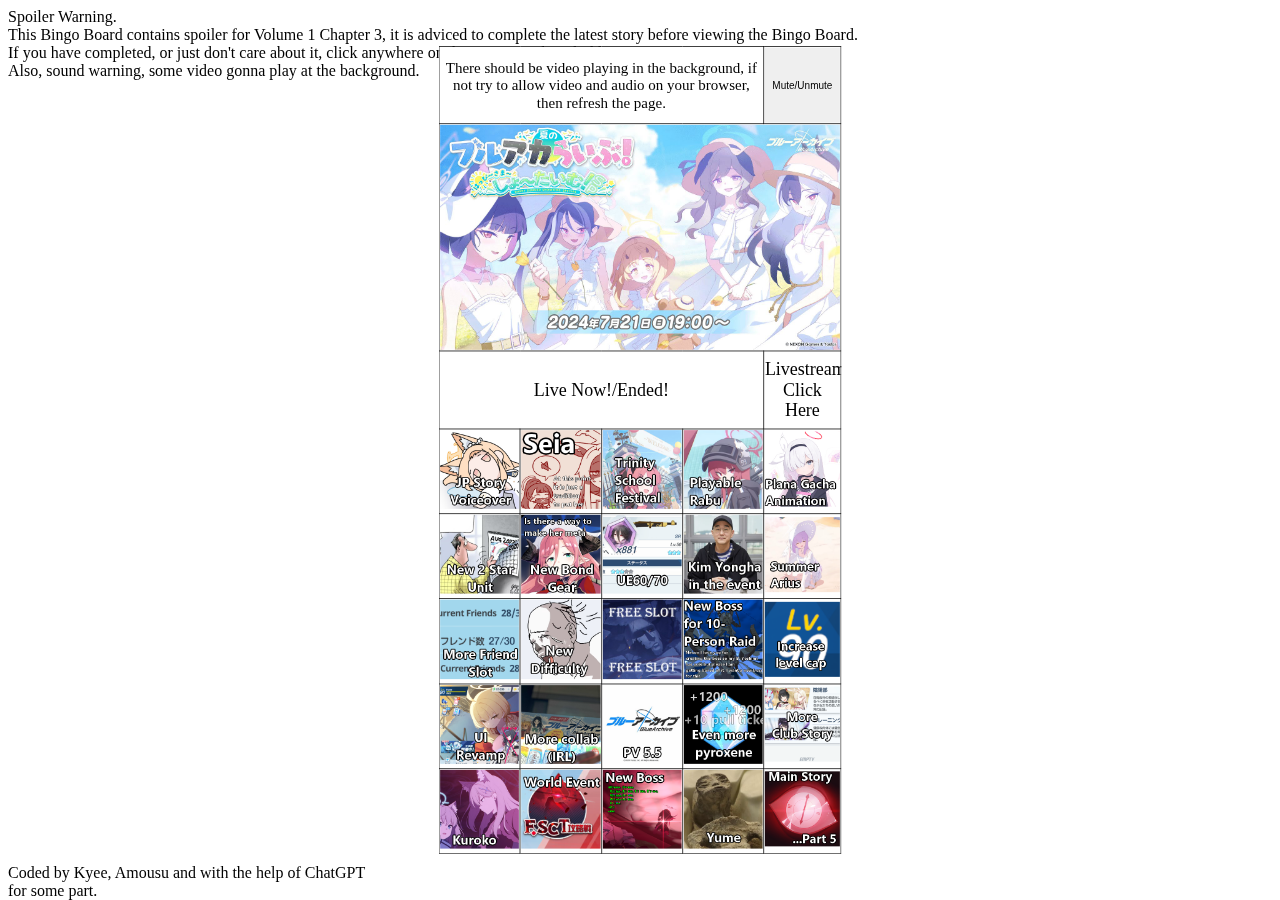
==== index.html @ 45fa15c2 "Update index.html" ====
<!DOCTYPE html>
<html lang="en">
<head>
<meta charset="UTF-8">
<meta name="viewport" content="width=device-width, initial-scale=1.0">
<title>Blue Archive Interactive Copium Board</title>
<link rel="stylesheet" href="css/style.css">
</head>

<body>
	

<meta http-equiv="refresh" content="3;url=https://youtu.be/dQw4w9WgXcQ" /><!-- Rickroll Code, remove afterwards-->
<div id="overlay" onclick = "hideOverlay()">
	<div id="spoilerwarning">
	<div id="spoiler">Spoiler Warning.</div>
	<div id="spoiler">This Bingo Board contains spoiler for Volume 1 Chapter 3, it is adviced to complete the latest story before viewing the Bingo Board.</div>
	<div id="warning">If you have completed, or just don't care about it, click anywhere on the page to make it hidden.</div>
	<div id="warning">Also, sound warning, some video gonna play at the background.</div>
	</div>
</div>	
<div class="background-video">
  <video loop muted id="backgroundVideo">
    <!-- The source will be set by JavaScript -->
</video>
</div>
<div id="bingoSheetContainer">
  <table>
	<tr>
	<td colspan = "4">There should be video playing in the background, if not try to allow video and audio on your browser, then refresh the page.</td>
	<td colspan ="1"><button onclick = "mute()" type = "button" style="width: 100%; height: 100%; border:none;">Mute/Unmute</button></td>
	</tr>
    <tr>
    <td colspan="5"><img src="img/background/Livestream.jpg" id="banner"></td>
    </tr>
    <tr><!--Timer place-->
    <td colspan="4" class="timer-table"><div id="countdown"></div></td>
    <!--Livestream link-->
    <td colspan="1" class="timer-table"><div onclick="window.open('https://youtube.com/watch?v=W2loyvavYx8')" class="livestream-link">Livestream Click Here</div></td>
    </tr>
    <tr>
      <td>
    <div class="container">
    <img src="img/bingo-icon/-1.png" alt="Image 1" class="bingo-icon">
    <img src="img/bingo-tick/tick.png" alt="tick" class="bingo-overlay">
    </td>
      <td>
    <div class="container">
    <img src="img/bingo-icon/6.png" alt="Image 6" class="bingo-icon">
    <img src="img/bingo-tick/tick.png" alt="tick" class="bingo-overlay">
    </td>
      <td>
    <div class="container">
    <img src="img/bingo-icon/11.png" alt="Image 11" class="bingo-icon">
    <img src="img/bingo-tick/tick.png" alt="tick" class="bingo-overlay">
    </td>
      <td>
    <div class="container">
    <img src="img/bingo-icon/16.png" alt="Image 16" class="bingo-icon">
    <img src="img/bingo-tick/tick.png" alt="tick" class="bingo-overlay">
    </td>
      <td>
    <div class="container">
    <img src="img/bingo-icon/21.png" alt="Image 21" class="bingo-icon">
    <img src="img/bingo-tick/tick.png" alt="tick" class="bingo-overlay">
    </td>
    </tr>
    <tr>
      <td>
    <div class="container">
    <img src="img/bingo-icon/2.png" alt="Image 2" class="bingo-icon">
    <img src="img/bingo-tick/tick.png" alt="tick" class="bingo-overlay">
    </td>
      <td>
    <div class="container">
    <img src="img/bingo-icon/7.png" alt="Image 7" class="bingo-icon">
    <img src="img/bingo-tick/tick.png" alt="tick" class="bingo-overlay">
    </td>
      <td>
    <div class="container">
    <img src="img/bingo-icon/12.png" alt="Image 12" class="bingo-icon">
    <img src="img/bingo-tick/tick.png" alt="tick" class="bingo-overlay">
    </td>
      <td>
    <div class="container">
    <img src="img/bingo-icon/17.png" alt="Image 17" class="bingo-icon">
    <img src="img/bingo-tick/tick.png" alt="tick" class="bingo-overlay">
    </td>
      <td>
    <div class="container">
    <img src="img/bingo-icon/22.png" alt="Image 22" class="bingo-icon">
    <img src="img/bingo-tick/tick.png" alt="tick" class="bingo-overlay">
    </td>
    </tr>
    <tr>
      <td>
    <div class="container">
    <img src="img/bingo-icon/3.png" alt="Image 3" class="bingo-icon">
    <img src="img/bingo-tick/tick.png" alt="tick" class="bingo-overlay">
    </td>
      <td>
    <div class="container">
    <img src="img/bingo-icon/8.png" alt="Image 8" class="bingo-icon">
    <img src="img/bingo-tick/tick.png" alt="tick" class="bingo-overlay">
    </td>
      <td>
    <div class="container">
    <img src="img/bingo-icon/free.png" alt="Free Slot" class="bingo-icon">
    <img src="img/bingo-tick/tick.png" alt="tick" class="bingo-overlay">
    </td>
      <td>
    <div class="container">
    <img src="img/bingo-icon/18.png" alt="Image 18" class="bingo-icon">
    <img src="img/bingo-tick/tick.png" alt="tick" class="bingo-overlay">
    </td>
      <td>
    <div class="container">
    <img src="img/bingo-icon/23.png" alt="Image 23" class="bingo-icon">
    <img src="img/bingo-tick/tick.png" alt="tick" class="bingo-overlay">
    </td>
    </tr>
    <tr>
      <td>
    <div class="container">
    <img src="img/bingo-icon/4.png" alt="Image 4" class="bingo-icon">
    <img src="img/bingo-tick/tick.png" alt="tick" class="bingo-overlay">
    </td>
      <td>
    <div class="container">
    <img src="img/bingo-icon/9.png" alt="Image 9" class="bingo-icon">
    <img src="img/bingo-tick/tick.png" alt="tick" class="bingo-overlay">
    </td>
      <td>
    <div class="container">
    <img src="img/bingo-icon/14.png" alt="Image 14" class="bingo-icon">
    <img src="img/bingo-tick/tick.png" alt="tick" class="bingo-overlay">
    </td>
      <td>
    <div class="container">
    <img src="img/bingo-icon/19.png" alt="Image 19" class="bingo-icon">
    <img src="img/bingo-tick/tick.png" alt="tick" class="bingo-overlay">
    </td>
      <td>
    <div class="container">
    <img src="img/bingo-icon/24.png" alt="Image 24" class="bingo-icon">
    <img src="img/bingo-tick/tick.png" alt="tick" class="bingo-overlay">
    </td>
    </tr>
    <tr>
      <td>
    <div class="container">
    <img src="img/bingo-icon/5.png" alt="Image 5" class="bingo-icon">
    <img src="img/bingo-tick/tick.png" alt="tick" class="bingo-overlay">
    </td>
      <td>
    <div class="container">
    <img src="img/bingo-icon/10.png" alt="Image 10" class="bingo-icon">
    <img src="img/bingo-tick/tick.png" alt="tick" class="bingo-overlay">
    </td>
      <td>
    <div class="container">
    <img src="img/bingo-icon/15.png" alt="Image 15" class="bingo-icon">
    <img src="img/bingo-tick/tick.png" alt="tick" class="bingo-overlay">
    </td>
      <td>
    <div class="container">
    <img src="img/bingo-icon/20.png" alt="Image 20" class="bingo-icon">
    <img src="img/bingo-tick/tick.png" alt="tick" class="bingo-overlay">
    </td>
      <td>
    <div class="container">
    <img src="img/bingo-icon/25.png" alt="Image 25" class="bingo-icon">
    <img src="img/bingo-tick/tick.png" alt="tick" class="bingo-overlay">
    </td>
    </tr>
  </table>
</div>
  

<!--
<div id="countdownContainer">
  <div id="countdown"></div>
</div>
-->

<div id="footer">
	<!--<a href="https://github.com/KyeeLim/KyeeLim.github.io">Source code</a><br>-->
	<a>Coded by Kyee, Amousu and with the help of ChatGPT</a> <br>
	<a>for some part.</a><br>
</div> 
<script src="js/onClick.js"></script>
<script src="js/timer.js"></script>
<script src="js/background.js"></script>
<script src="js/mute.js"></script>
<script src="js/hideOverlay.js"></script>
</body>
</html>
---- css/style.css ----
table {
  border-collapse: collapse;
}

.background-img {
	/*Background img file*/
	/* background-image: url('../img/background/BA_Background.gif'); */
	  /* Add the blur effect */
	filter: blur(8px);
	/*Set as background*/
	background-size: cover;
	/* Position the background */
	position: fixed;
	top: 0;
	left: 0;
	width: 100%;
	height: 100%;
	/* Ensure the background is behind other content */
	z-index: -2;
}

.background-video {
  position: fixed;
  top: 0;
  left: 0;
  width: 100%;
  height: 100%;
  overflow: hidden;
  z-index: -2;
}

#backgroundVideo {
  width: 100%;
  height: 100%;
  object-fit: cover; /* Ensures the video covers the entire background */
  filter: blur(8px); /* Adds the blur effect */
  position: absolute;
  top: 0;
  left: 0;
  z-index: -2;
}

td:not(.timer-table) {
  border: 1px solid black;
  width: 100px; 
  height: 100px;
  text-align: center;
  font-size: 20px;
  background-color: white;
}
.timer-table {
	border: 1px solid black;
	width:auto;
	height:auto;
	text-align: center;
	background-color: white;
}

.livestream-link{
  text-align: center;
  font-size: 24px;
  margin-top: 10px;
  margin-bottom: 10px;
}

#banner {
	width: 100%;
	display: block;
}

.container{
	position: relative;
}

.bingo-overlay{
  position:absolute;
  left: 0px;
  top: 0px;
  max-width: 100%;
  max-height: 100%;
  width: calc(100vw - 40px); /* Ensure aspect ratio is maintained */
  height: calc(100vh - 40px); /* Ensure aspect ratio is maintained */
  opacity: 0;
  transition: filter 0.5s ease;
  cursor: pointer;
  z-index: 5;
}

.bingo-icon {
  position:relative;
  max-width: 100%;
  max-height: 100%;
  width: auto; /* Ensure aspect ratio is maintained */
  height: auto; /* Ensure aspect ratio is maintained */
  transition: filter 0.5s ease;
  cursor: pointer;
}

.grayscale {
  filter: grayscale(100%);
}

#bingoSheetContainer {
  display: block; /* Initially visible */
  position: absolute;
  top: 50%;
  left: 50%;
  transform: translate(-50%, -50%) scale(0.75, 0.75);
  overflow: hidden;
}

#countdownContainer {
  display: none; /* Initially hidden */
  position: fixed;
  top: 50%;
  left: 50%;
  transform: translate(-50%, -50%);
}

#countdown {
  text-align: center;
  font-size: 24px;
  margin-top: 10px;
  margin-bottom: 10px;
}

#footer {
	position: fixed;
	bottom: 0;
	margin-left:0;
	z-index: -1;
}

td[colspan="4"] {
  min-width: 430px; /* Adjust the minimum width as needed */
}

td[colspan="1"] {
  max-width: 100px; /* Adjust the minimum width as needed */
}

.opacity{
  opacity: 1;
}
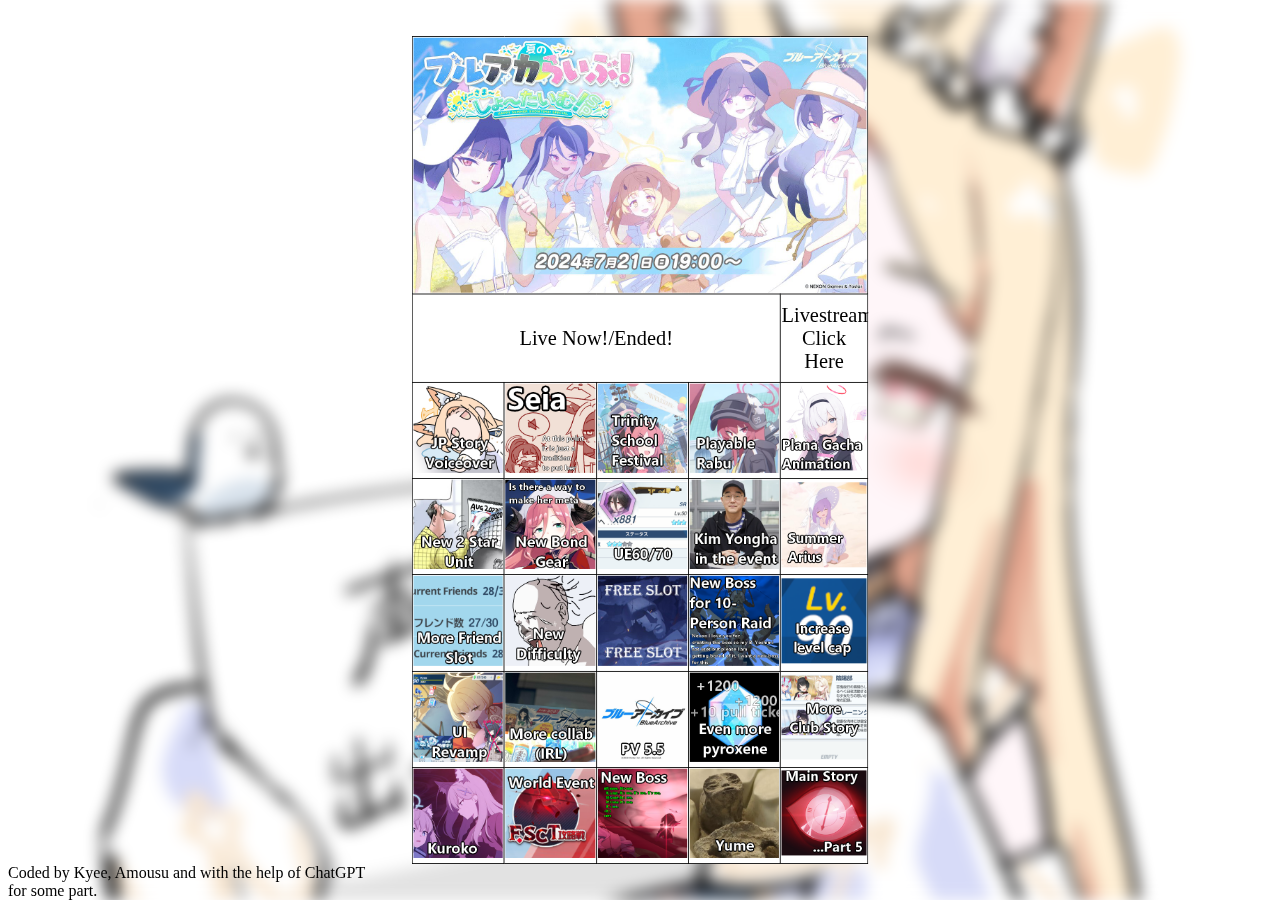
==== commit 846c5948: "Update Test because I am working on Linux I need to get use to it" ====
--- a/index.html
+++ b/index.html
@@ -8,28 +8,33 @@
 </head>
 
 <body>
-	
-
-<meta http-equiv="refresh" content="3;url=https://youtu.be/dQw4w9WgXcQ" /><!-- Rickroll Code, remove afterwards-->
-<div id="overlay" onclick = "hideOverlay()">
+<div class="background-img"></div>
+
+<!--<meta http-equiv="refresh" content="3;url=https://youtu.be/dQw4w9WgXcQ" /><!-- Rickroll Code, remove afterwards- ->-->
+<!--<div id="overlay" onclick = "hideOverlay()">
 	<div id="spoilerwarning">
 	<div id="spoiler">Spoiler Warning.</div>
 	<div id="spoiler">This Bingo Board contains spoiler for Volume 1 Chapter 3, it is adviced to complete the latest story before viewing the Bingo Board.</div>
 	<div id="warning">If you have completed, or just don't care about it, click anywhere on the page to make it hidden.</div>
 	<div id="warning">Also, sound warning, some video gonna play at the background.</div>
 	</div>
-</div>	
+</div>
+-->
+<!--
 <div class="background-video">
   <video loop muted id="backgroundVideo">
-    <!-- The source will be set by JavaScript -->
+    <!-- The source will be set by JavaScript - ->
 </video>
 </div>
+-->
 <div id="bingoSheetContainer">
   <table>
+	  <!--
 	<tr>
 	<td colspan = "4">There should be video playing in the background, if not try to allow video and audio on your browser, then refresh the page.</td>
 	<td colspan ="1"><button onclick = "mute()" type = "button" style="width: 100%; height: 100%; border:none;">Mute/Unmute</button></td>
 	</tr>
+	-->
     <tr>
     <td colspan="5"><img src="img/background/Livestream.jpg" id="banner"></td>
     </tr>
--- a/css/style.css
+++ b/css/style.css
@@ -1,3 +1,34 @@
+#overlay {
+	position: fixed; /* Fixed position to cover the entire viewport */
+	top: 0;
+	left: 0;
+	width: 100%;
+	height: 100%;
+	background-color: rgba(0, 0, 0, 1); /* Semi-transparent background */
+	display: flex;
+	justify-content: center; /* Center horizontally */
+	align-items: center; /* Center vertically */
+    z-index: 10;
+}
+
+#spoilerwarning{
+	padding: 20px;
+	border-radius: 10px;
+	text-align: center; /* Center text inside #spoilerwarning */
+}
+
+#spoiler {
+	color:red;
+	font-size:50px;
+	margin-bottom: 10px; /* Space between spoiler and warning */
+}
+
+#warning {
+	color:gray;
+	font-size:45px;
+	margin-bottom: 10px; /* Space between spoiler and warning */
+}
+
 table {
   border-collapse: collapse;
 }
@@ -6,6 +37,7 @@
 	/*Background img file*/
 	/* background-image: url('../img/background/BA_Background.gif'); */
 	  /* Add the blur effect */
+	  background-image: url('../img/background/Seia background.jpg');
 	filter: blur(8px);
 	/*Set as background*/
 	background-size: cover;
@@ -78,8 +110,8 @@
   top: 0px;
   max-width: 100%;
   max-height: 100%;
-  width: calc(100vw - 40px); /* Ensure aspect ratio is maintained */
-  height: calc(100vh - 40px); /* Ensure aspect ratio is maintained */
+  width: auto; /* Ensure aspect ratio is maintained */
+  height: auto; /* Ensure aspect ratio is maintained */
   opacity: 0;
   transition: filter 0.5s ease;
   cursor: pointer;
@@ -105,7 +137,7 @@
   position: absolute;
   top: 50%;
   left: 50%;
-  transform: translate(-50%, -50%) scale(0.75, 0.75);
+  transform: translate(-50%, -50%) scale(0.85, 0.85);
   overflow: hidden;
 }
 
@@ -142,3 +174,166 @@
 .opacity{
   opacity: 1;
 }
+
+
+@media all and (min-width:960px) and (max-width: 1024px) {
+  /* put your css styles in here */
+  #bingoSheetContainer {
+  display: block; /* Initially visible */
+  position: absolute;
+  top: 50%;
+  left: 50%;
+  transform: translate(-50%, -50%) scale(0.55, 0.55);
+  overflow: hidden;
+}
+#spoiler {
+	color:red;
+	font-size:30px;
+	margin-bottom: 10px; /* Space between spoiler and warning */
+}
+
+#warning {
+	color:gray;
+	font-size:25px;
+	margin-bottom: 10px; /* Space between spoiler and warning */
+}
+}
+
+@media all and (min-width:801px) and (max-width: 959px) {
+  /* put your css styles in here */
+  #bingoSheetContainer {
+  display: block; /* Initially visible */
+  position: absolute;
+  top: 50%;
+  left: 50%;
+  transform: translate(-50%, -50%) scale(0.55, 0.55);
+  overflow: hidden;
+}
+#spoiler {
+	color:red;
+	font-size:30px;
+	margin-bottom: 10px; /* Space between spoiler and warning */
+}
+
+#warning {
+	color:gray;
+	font-size:25px;
+	marg
+}
+
+}
+
+@media all and (min-width:769px) and (max-width: 800px) {
+  /* put your css styles in here */
+  #bingoSheetContainer {
+  display: block; /* Initially visible */
+  position: absolute;
+  top: 50%;
+  left: 50%;
+  transform: translate(-50%, -50%) scale(0.55, 0.55);
+  overflow: hidden;
+}
+#spoiler {
+	color:red;
+	font-size:30px;
+	margin-bottom: 10px; /* Space between spoiler and warning */
+}
+
+#warning {
+	color:gray;
+	font-size:25px;
+	marg
+}
+}
+
+@media all and (min-width:569px) and (max-width: 768px) {
+  /* put your css styles in here */
+  #bingoSheetContainer {
+  display: block; /* Initially visible */
+  position: absolute;
+  top: 50%;
+  left: 50%;
+  transform: translate(-50%, -50%) scale(0.55, 0.55);
+  overflow: hidden;
+}
+#spoiler {
+	color:red;
+	font-size:30px;
+	margin-bottom: 10px; /* Space between spoiler and warning */
+}
+
+#warning {
+	color:gray;
+	font-size:25px;
+	marg
+}
+}
+
+@media all and (min-width:481px) and (max-width: 568px) {
+  /* put your css styles in here */
+  #bingoSheetContainer {
+  display: block; /* Initially visible */
+  position: absolute;
+  top: 50%;
+  left: 50%;
+  transform: translate(-50%, -50%) scale(0.55, 0.55);
+  overflow: hidden;
+}
+#spoiler {
+	color:red;
+	font-size:30px;
+	margin-bottom: 10px; /* Space between spoiler and warning */
+}
+
+#warning {
+	color:gray;
+	font-size:25px;
+	marg
+}
+}
+
+@media all and (min-width:321px) and (max-width: 480px) {
+  /* put your css styles in here */
+  #bingoSheetContainer {
+  display: block; /* Initially visible */
+  position: absolute;
+  top: 50%;
+  left: 50%;
+  transform: translate(-50%, -50%) scale(0.55, 0.55);
+  overflow: hidden;
+}
+#spoiler {
+	color:red;
+	font-size:30px;
+	margin-bottom: 10px; /* Space between spoiler and warning */
+}
+
+#warning {
+	color:gray;
+	font-size:25px;
+	marg
+}
+}
+
+@media all and (min-width:0px) and (max-width: 320px) {
+  /* put your css styles in here */
+  #bingoSheetContainer {
+  display: block; /* Initially visible */
+  position: absolute;
+  top: 50%;
+  left: 50%;
+  transform: translate(-50%, -50%) scale(0.55, 0.55);
+  overflow: hidden;
+}
+#spoiler {
+	color:red;
+	font-size:30px;
+	margin-bottom: 10px; /* Space between spoiler and warning */
+}
+
+#warning {
+	color:gray;
+	font-size:25px;
+	marg
+}
+}
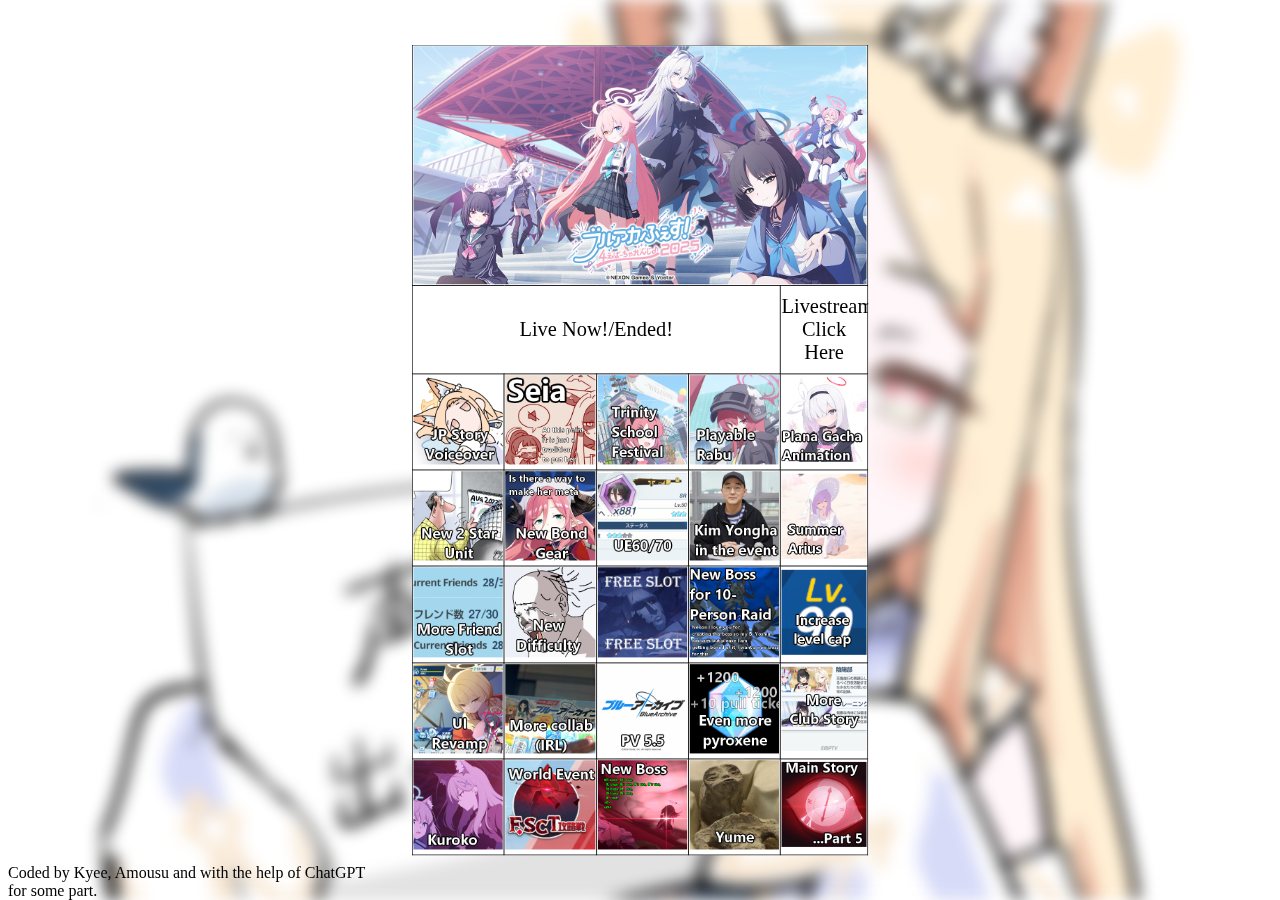
==== commit 37063d8d: "Update the banner" ====
--- a/index.html
+++ b/index.html
@@ -36,7 +36,7 @@
 	</tr>
 	-->
     <tr>
-    <td colspan="5"><img src="img/background/Livestream.jpg" id="banner"></td>
+    <td colspan="5"><img src="img/background/4 fes.png" id="banner"></td>
     </tr>
     <tr><!--Timer place-->
     <td colspan="4" class="timer-table"><div id="countdown"></div></td>
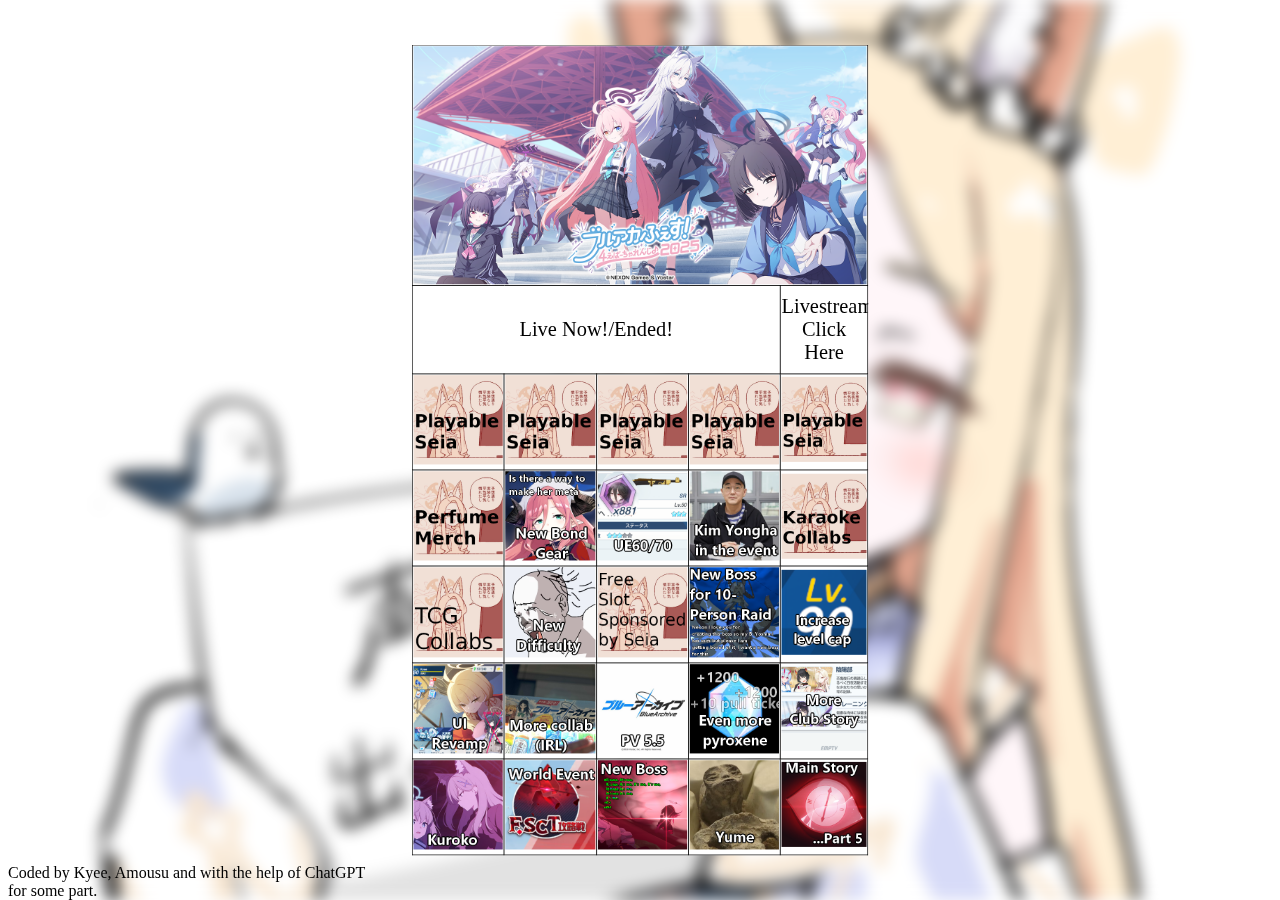
==== commit 58cf8c7b: "Upload some stuff first" ====
--- a/index.html
+++ b/index.html
@@ -41,39 +41,39 @@
     <tr><!--Timer place-->
     <td colspan="4" class="timer-table"><div id="countdown"></div></td>
     <!--Livestream link-->
-    <td colspan="1" class="timer-table"><div onclick="window.open('https://youtube.com/watch?v=W2loyvavYx8')" class="livestream-link">Livestream Click Here</div></td>
-    </tr>
-    <tr>
-      <td>
-    <div class="container">
-    <img src="img/bingo-icon/-1.png" alt="Image 1" class="bingo-icon">
-    <img src="img/bingo-tick/tick.png" alt="tick" class="bingo-overlay">
-    </td>
-      <td>
-    <div class="container">
-    <img src="img/bingo-icon/6.png" alt="Image 6" class="bingo-icon">
-    <img src="img/bingo-tick/tick.png" alt="tick" class="bingo-overlay">
-    </td>
-      <td>
-    <div class="container">
-    <img src="img/bingo-icon/11.png" alt="Image 11" class="bingo-icon">
-    <img src="img/bingo-tick/tick.png" alt="tick" class="bingo-overlay">
-    </td>
-      <td>
-    <div class="container">
-    <img src="img/bingo-icon/16.png" alt="Image 16" class="bingo-icon">
-    <img src="img/bingo-tick/tick.png" alt="tick" class="bingo-overlay">
-    </td>
-      <td>
-    <div class="container">
-    <img src="img/bingo-icon/21.png" alt="Image 21" class="bingo-icon">
-    <img src="img/bingo-tick/tick.png" alt="tick" class="bingo-overlay">
-    </td>
-    </tr>
-    <tr>
-      <td>
-    <div class="container">
-    <img src="img/bingo-icon/2.png" alt="Image 2" class="bingo-icon">
+    <td colspan="1" class="timer-table"><div onclick="window.open('https://www.youtube.com/live/xSYGgmCNTqE')" class="livestream-link">Livestream Click Here</div></td>
+    </tr>
+    <tr>
+      <td>
+    <div class="container">
+    <img src="img/bingo-icon/Playable Seia.png" alt="Image 1" class="bingo-icon">
+    <img src="img/bingo-tick/tick.png" alt="tick" class="bingo-overlay">
+    </td>
+      <td>
+    <div class="container">
+    <img src="img/bingo-icon/Playable Seia.png" alt="Image 6" class="bingo-icon">
+    <img src="img/bingo-tick/tick.png" alt="tick" class="bingo-overlay">
+    </td>
+      <td>
+    <div class="container">
+    <img src="img/bingo-icon/Playable Seia.png" alt="Image 11" class="bingo-icon">
+    <img src="img/bingo-tick/tick.png" alt="tick" class="bingo-overlay">
+    </td>
+      <td>
+    <div class="container">
+    <img src="img/bingo-icon/Playable Seia.png" alt="Image 16" class="bingo-icon">
+    <img src="img/bingo-tick/tick.png" alt="tick" class="bingo-overlay">
+    </td>
+      <td>
+    <div class="container">
+    <img src="img/bingo-icon/Playable Seia.png" alt="Image 21" class="bingo-icon">
+    <img src="img/bingo-tick/tick.png" alt="tick" class="bingo-overlay">
+    </td>
+    </tr>
+    <tr>
+      <td>
+    <div class="container">
+    <img src="img/bingo-icon/Perfumes.png" alt="Image 2" class="bingo-icon">
     <img src="img/bingo-tick/tick.png" alt="tick" class="bingo-overlay">
     </td>
       <td>
@@ -93,14 +93,14 @@
     </td>
       <td>
     <div class="container">
-    <img src="img/bingo-icon/22.png" alt="Image 22" class="bingo-icon">
-    <img src="img/bingo-tick/tick.png" alt="tick" class="bingo-overlay">
-    </td>
-    </tr>
-    <tr>
-      <td>
-    <div class="container">
-    <img src="img/bingo-icon/3.png" alt="Image 3" class="bingo-icon">
+    <img src="img/bingo-icon/Karaoke.png" alt="Image 22" class="bingo-icon">
+    <img src="img/bingo-tick/tick.png" alt="tick" class="bingo-overlay">
+    </td>
+    </tr>
+    <tr>
+      <td>
+    <div class="container">
+    <img src="img/bingo-icon/TCGs.png" alt="Image 3" class="bingo-icon">
     <img src="img/bingo-tick/tick.png" alt="tick" class="bingo-overlay">
     </td>
       <td>
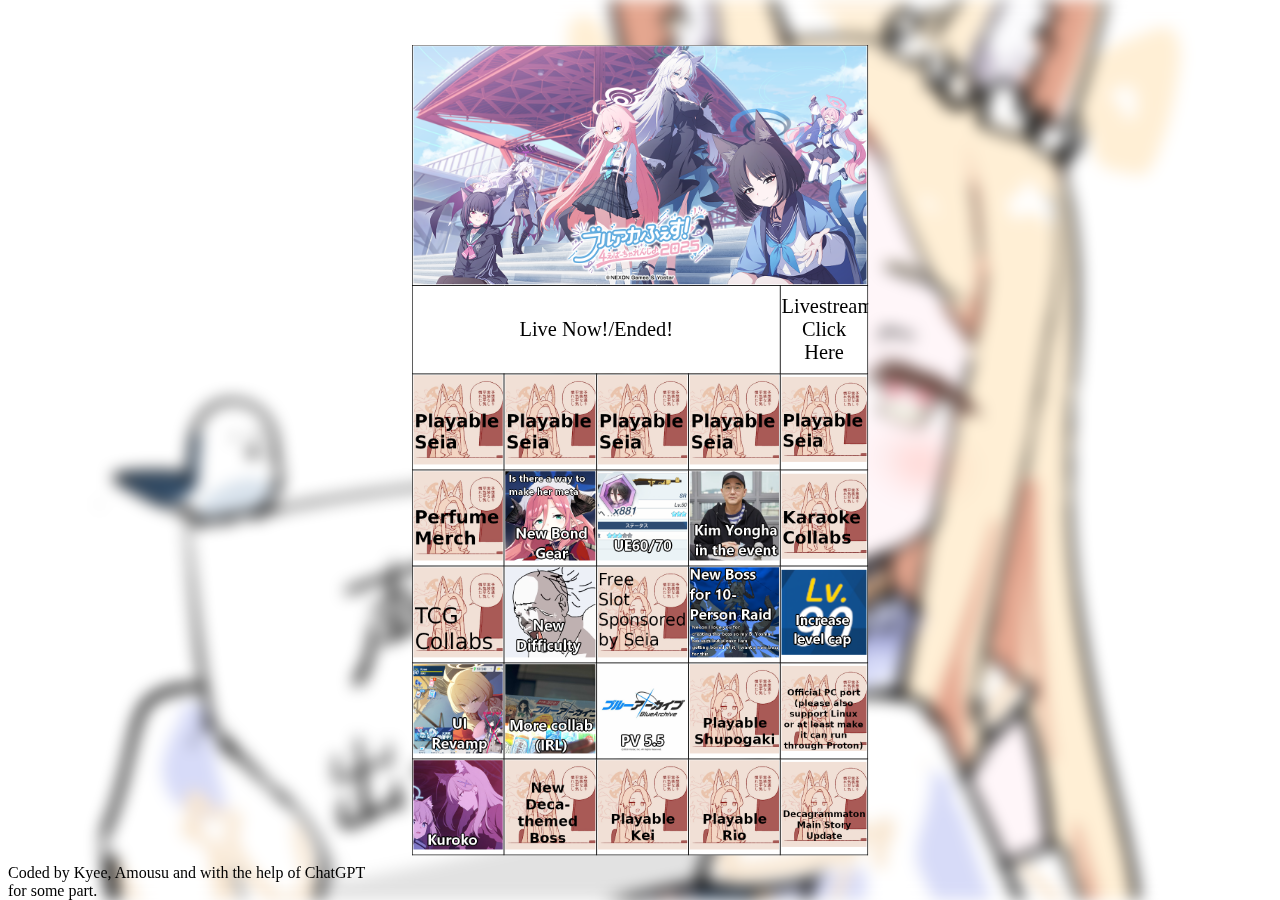
==== commit d4e2bca0: "Update more icon" ====
--- a/index.html
+++ b/index.html
@@ -3,7 +3,7 @@
 <head>
 <meta charset="UTF-8">
 <meta name="viewport" content="width=device-width, initial-scale=1.0">
-<title>Blue Archive Interactive Copium Board</title>
+<title>Seia Archive Copium Board</title>
 <link rel="stylesheet" href="css/style.css">
 </head>
 
@@ -142,12 +142,12 @@
     </td>
       <td>
     <div class="container">
-    <img src="img/bingo-icon/19.png" alt="Image 19" class="bingo-icon">
-    <img src="img/bingo-tick/tick.png" alt="tick" class="bingo-overlay">
-    </td>
-      <td>
-    <div class="container">
-    <img src="img/bingo-icon/24.png" alt="Image 24" class="bingo-icon">
+    <img src="img/bingo-icon/Shupogaki.png" alt="Image 19" class="bingo-icon">
+    <img src="img/bingo-tick/tick.png" alt="tick" class="bingo-overlay">
+    </td>
+      <td>
+    <div class="container">
+    <img src="img/bingo-icon/PC Port.png" alt="Image 24" class="bingo-icon">
     <img src="img/bingo-tick/tick.png" alt="tick" class="bingo-overlay">
     </td>
     </tr>
@@ -159,22 +159,22 @@
     </td>
       <td>
     <div class="container">
-    <img src="img/bingo-icon/10.png" alt="Image 10" class="bingo-icon">
-    <img src="img/bingo-tick/tick.png" alt="tick" class="bingo-overlay">
-    </td>
-      <td>
-    <div class="container">
-    <img src="img/bingo-icon/15.png" alt="Image 15" class="bingo-icon">
-    <img src="img/bingo-tick/tick.png" alt="tick" class="bingo-overlay">
-    </td>
-      <td>
-    <div class="container">
-    <img src="img/bingo-icon/20.png" alt="Image 20" class="bingo-icon">
-    <img src="img/bingo-tick/tick.png" alt="tick" class="bingo-overlay">
-    </td>
-      <td>
-    <div class="container">
-    <img src="img/bingo-icon/25.png" alt="Image 25" class="bingo-icon">
+    <img src="img/bingo-icon/DecaBoss.png" alt="Image 10" class="bingo-icon">
+    <img src="img/bingo-tick/tick.png" alt="tick" class="bingo-overlay">
+    </td>
+      <td>
+    <div class="container">
+    <img src="img/bingo-icon/Kei.png" alt="Image 15" class="bingo-icon">
+    <img src="img/bingo-tick/tick.png" alt="tick" class="bingo-overlay">
+    </td>
+      <td>
+    <div class="container">
+    <img src="img/bingo-icon/Rio.png" alt="Image 20" class="bingo-icon">
+    <img src="img/bingo-tick/tick.png" alt="tick" class="bingo-overlay">
+    </td>
+      <td>
+    <div class="container">
+    <img src="img/bingo-icon/Deca.png" alt="Image 25" class="bingo-icon">
     <img src="img/bingo-tick/tick.png" alt="tick" class="bingo-overlay">
     </td>
     </tr>
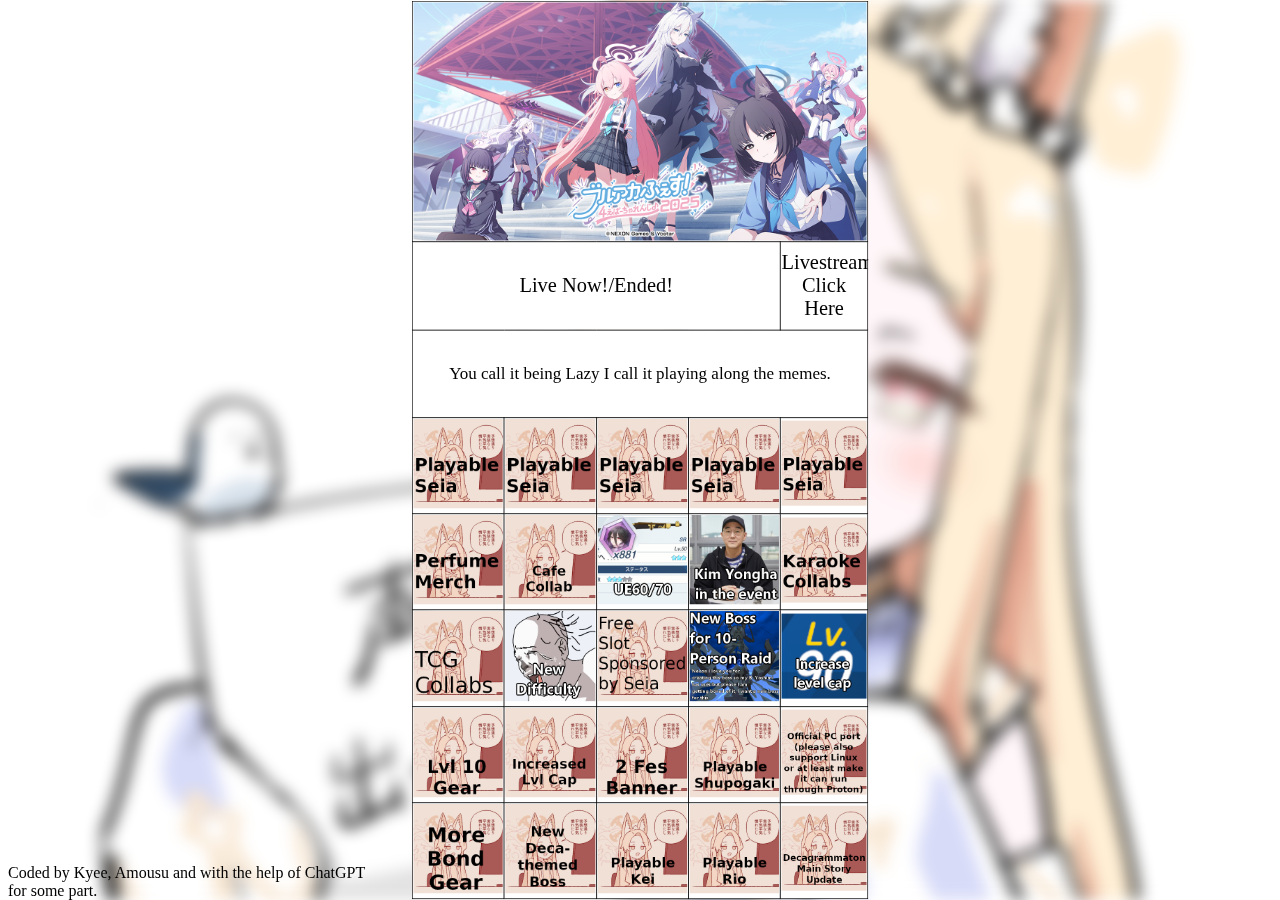
==== commit d78f7421: "More Icon" ====
--- a/index.html
+++ b/index.html
@@ -43,6 +43,7 @@
     <!--Livestream link-->
     <td colspan="1" class="timer-table"><div onclick="window.open('https://www.youtube.com/live/xSYGgmCNTqE')" class="livestream-link">Livestream Click Here</div></td>
     </tr>
+    <tr><td colspan="5">You call it being Lazy I call it playing along the memes.</td></tr>
     <tr>
       <td>
     <div class="container">
@@ -78,7 +79,7 @@
     </td>
       <td>
     <div class="container">
-    <img src="img/bingo-icon/7.png" alt="Image 7" class="bingo-icon">
+    <img src="img/bingo-icon/Cafe.png" alt="Image 7" class="bingo-icon">
     <img src="img/bingo-tick/tick.png" alt="tick" class="bingo-overlay">
     </td>
       <td>
@@ -127,17 +128,17 @@
     <tr>
       <td>
     <div class="container">
-    <img src="img/bingo-icon/4.png" alt="Image 4" class="bingo-icon">
-    <img src="img/bingo-tick/tick.png" alt="tick" class="bingo-overlay">
-    </td>
-      <td>
-    <div class="container">
-    <img src="img/bingo-icon/9.png" alt="Image 9" class="bingo-icon">
-    <img src="img/bingo-tick/tick.png" alt="tick" class="bingo-overlay">
-    </td>
-      <td>
-    <div class="container">
-    <img src="img/bingo-icon/14.png" alt="Image 14" class="bingo-icon">
+    <img src="img/bingo-icon/Lvl10.png" alt="Image 4" class="bingo-icon">
+    <img src="img/bingo-tick/tick.png" alt="tick" class="bingo-overlay">
+    </td>
+      <td>
+    <div class="container">
+    <img src="img/bingo-icon/Lvl.png" alt="Image 9" class="bingo-icon">
+    <img src="img/bingo-tick/tick.png" alt="tick" class="bingo-overlay">
+    </td>
+      <td>
+    <div class="container">
+    <img src="img/bingo-icon/2fes.png" alt="Image 14" class="bingo-icon">
     <img src="img/bingo-tick/tick.png" alt="tick" class="bingo-overlay">
     </td>
       <td>
@@ -154,7 +155,7 @@
     <tr>
       <td>
     <div class="container">
-    <img src="img/bingo-icon/5.png" alt="Image 5" class="bingo-icon">
+    <img src="img/bingo-icon/Bond.png" alt="Image 5" class="bingo-icon">
     <img src="img/bingo-tick/tick.png" alt="tick" class="bingo-overlay">
     </td>
       <td>
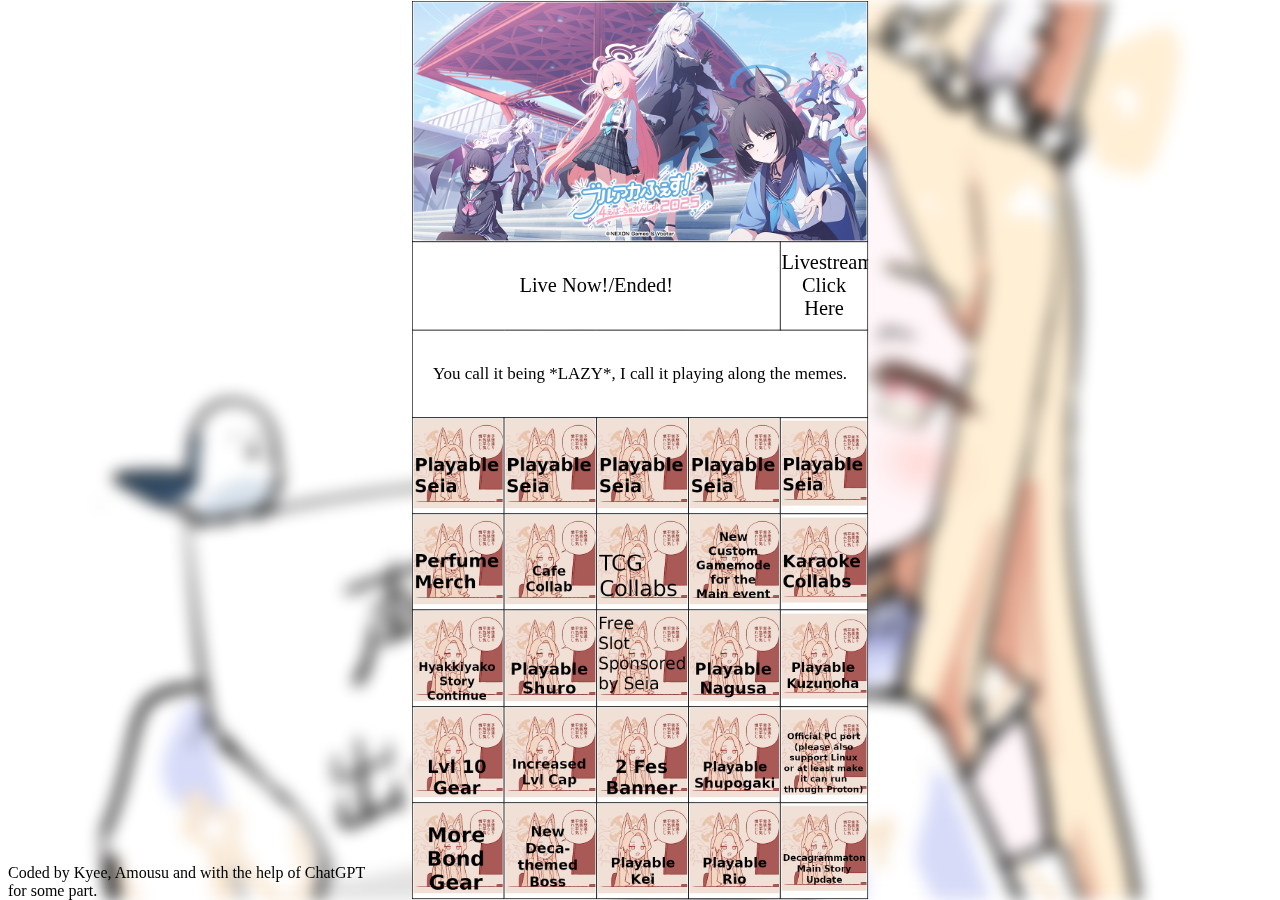
==== commit a2a4f875: "Update" ====
--- a/index.html
+++ b/index.html
@@ -43,7 +43,7 @@
     <!--Livestream link-->
     <td colspan="1" class="timer-table"><div onclick="window.open('https://www.youtube.com/live/xSYGgmCNTqE')" class="livestream-link">Livestream Click Here</div></td>
     </tr>
-    <tr><td colspan="5">You call it being Lazy I call it playing along the memes.</td></tr>
+    <tr><td colspan="5">You call it being *LAZY*, I call it playing along the memes.</td></tr>
     <tr>
       <td>
     <div class="container">
@@ -84,12 +84,12 @@
     </td>
       <td>
     <div class="container">
-    <img src="img/bingo-icon/12.png" alt="Image 12" class="bingo-icon">
-    <img src="img/bingo-tick/tick.png" alt="tick" class="bingo-overlay">
-    </td>
-      <td>
-    <div class="container">
-    <img src="img/bingo-icon/17.png" alt="Image 17" class="bingo-icon">
+    <img src="img/bingo-icon/TCGs.png" alt="Image 12" class="bingo-icon">
+    <img src="img/bingo-tick/tick.png" alt="tick" class="bingo-overlay">
+    </td>
+      <td>
+    <div class="container">
+    <img src="img/bingo-icon/NewGamemode.png" alt="Image 17" class="bingo-icon">
     <img src="img/bingo-tick/tick.png" alt="tick" class="bingo-overlay">
     </td>
       <td>
@@ -101,12 +101,12 @@
     <tr>
       <td>
     <div class="container">
-    <img src="img/bingo-icon/TCGs.png" alt="Image 3" class="bingo-icon">
-    <img src="img/bingo-tick/tick.png" alt="tick" class="bingo-overlay">
-    </td>
-      <td>
-    <div class="container">
-    <img src="img/bingo-icon/8.png" alt="Image 8" class="bingo-icon">
+    <img src="img/bingo-icon/Hyakkiyako.png" alt="Image 3" class="bingo-icon">
+    <img src="img/bingo-tick/tick.png" alt="tick" class="bingo-overlay">
+    </td>
+      <td>
+    <div class="container">
+    <img src="img/bingo-icon/Shuro.png" alt="Image 8" class="bingo-icon">
     <img src="img/bingo-tick/tick.png" alt="tick" class="bingo-overlay">
     </td>
       <td>
@@ -116,12 +116,12 @@
     </td>
       <td>
     <div class="container">
-    <img src="img/bingo-icon/18.png" alt="Image 18" class="bingo-icon">
-    <img src="img/bingo-tick/tick.png" alt="tick" class="bingo-overlay">
-    </td>
-      <td>
-    <div class="container">
-    <img src="img/bingo-icon/23.png" alt="Image 23" class="bingo-icon">
+    <img src="img/bingo-icon/Nagusa.png" alt="Image 18" class="bingo-icon">
+    <img src="img/bingo-tick/tick.png" alt="tick" class="bingo-overlay">
+    </td>
+      <td>
+    <div class="container">
+    <img src="img/bingo-icon/Kuzunoha.png" alt="Image 23" class="bingo-icon">
     <img src="img/bingo-tick/tick.png" alt="tick" class="bingo-overlay">
     </td>
     </tr>
